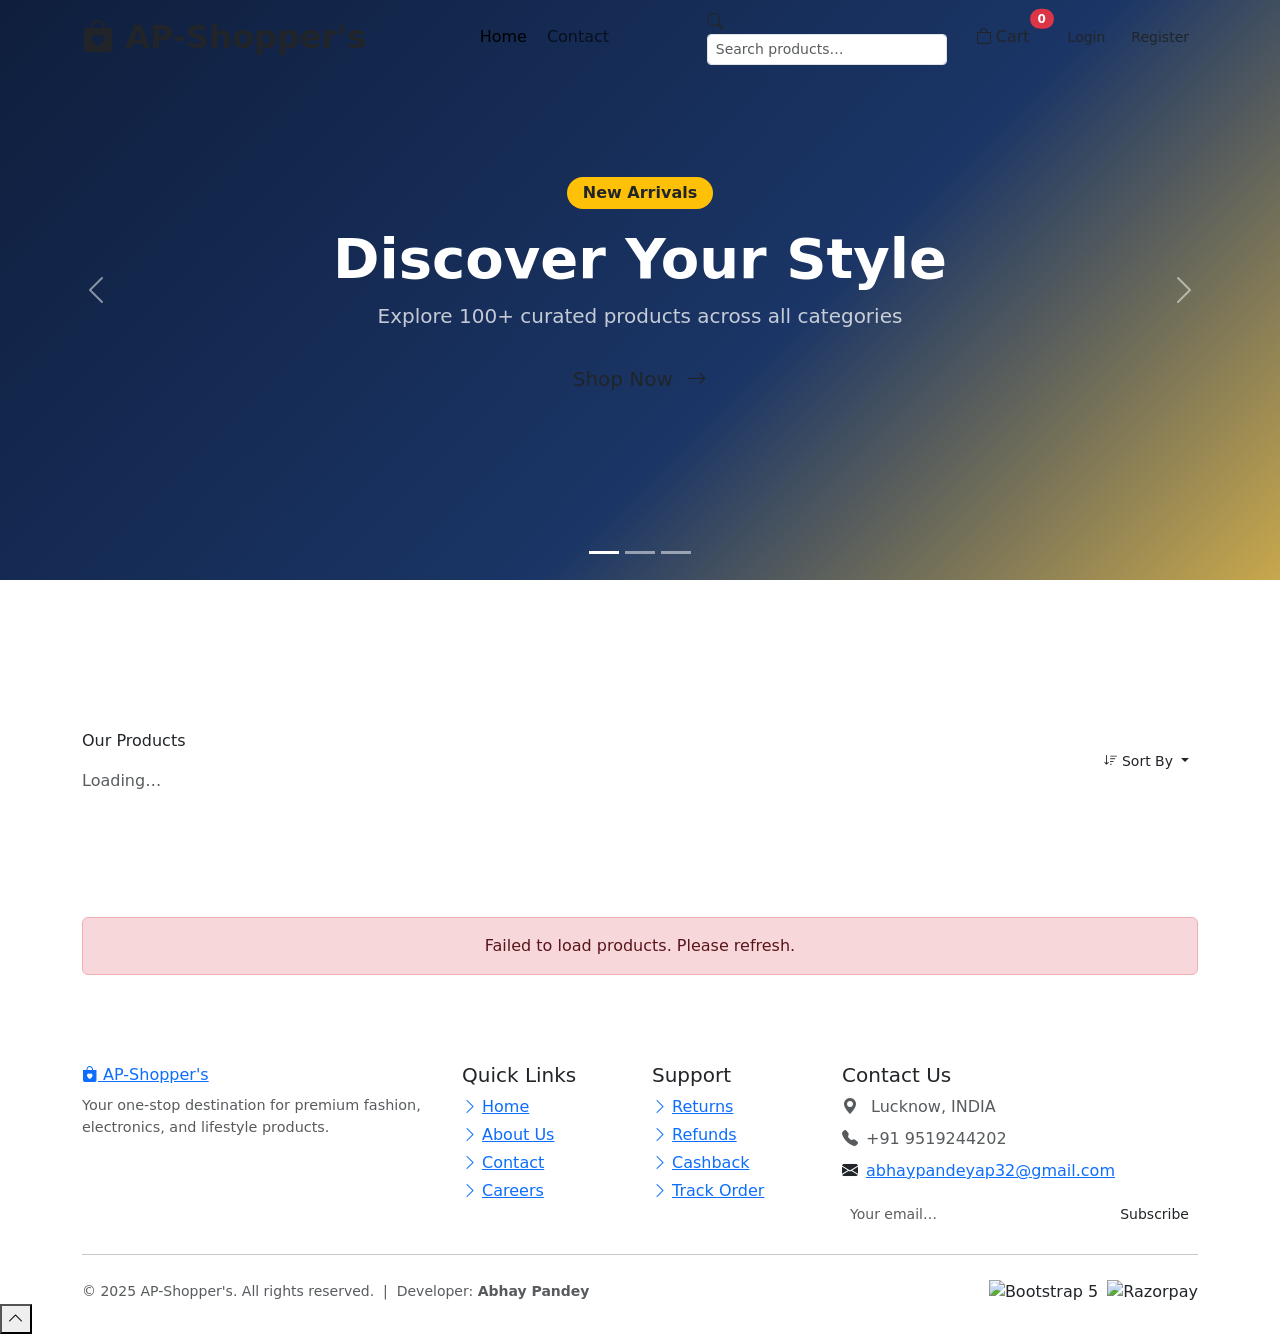
==== index.html @ b2f41816 "Add files via upload" ====
<!DOCTYPE html>
<html lang="en">

<head>
  <meta charset="UTF-8">
  <meta name="viewport" content="width=device-width, initial-scale=1.0">
  <title>AP-Shopper's — Home</title>

  <!-- Bootstrap 5 CSS -->
  <link href="https://cdn.jsdelivr.net/npm/bootstrap@5.3.3/dist/css/bootstrap.min.css" rel="stylesheet">
  <!-- Bootstrap Icons -->
  <link href="https://cdn.jsdelivr.net/npm/bootstrap-icons@1.11.3/font/bootstrap-icons.min.css" rel="stylesheet">
  <!-- Google Fonts -->
  <link
    href="https://fonts.googleapis.com/css2?family=Dancing+Script:wght@600;700&family=Playfair+Display:wght@700;800&family=Lato:wght@400;500;600;700&display=swap"
    rel="stylesheet">
  <!-- Custom CSS -->
  <link rel="stylesheet" href="css/style.css">
</head>

<body>

  <!-- ══════════════════════════════════════════
       TOAST CONTAINER
  ════════════════════════════════════════════ -->
  <div id="toastContainer" class="toast-container position-fixed top-0 end-0 p-3"></div>

  <!-- ══════════════════════════════════════════
       NAVBAR (Sticky + Offcanvas for Mobile)
  ════════════════════════════════════════════ -->
  <nav class="navbar navbar-expand-lg ap-navbar fixed-top" id="mainNavbar">
    <div class="container-xl">

      <!-- Brand -->
      <a class="navbar-brand brand-font text-navy fw-bold fs-2" href="index.html" style="color:var(--ap-navy)">
        <i class="bi bi-bag-heart-fill" style="color:var(--ap-gold)"></i> AP-Shopper's
      </a>

      <!-- Mobile: cart + toggler -->
      <div class="d-flex align-items-center gap-2 d-lg-none ms-auto">
        <button class="cart-btn btn btn-sm position-relative" id="cartButtonMobile">
          <i class="bi bi-bag"></i>
          <span class="badge position-absolute top-0 start-100 translate-middle bg-danger rounded-pill"
            id="cartBadge">0</span>
        </button>
        <button class="navbar-toggler border-0" type="button" data-bs-toggle="offcanvas" data-bs-target="#mobileMenu">
          <span class="navbar-toggler-icon"></span>
        </button>
      </div>

      <!-- Desktop Nav -->
      <div class="collapse navbar-collapse" id="NavbarNav">
        <ul class="navbar-nav mx-auto gap-1">
          <li class="nav-item"><a href="index.html" class="nav-link active">Home</a></li>
          <li class="nav-item"><a href="Contact.html" class="nav-link">Contact</a></li>
        </ul>

        <!-- Desktop Search -->
        <div class="search-wrapper me-3" style="width:240px">
          <i class="bi bi-search search-icon"></i>
          <input type="text" id="searchInput" class="form-control form-control-sm" placeholder="Search products…">
        </div>

        <!-- Cart Button -->
        <button class="cart-btn btn position-relative me-3" id="cartButton">
          <i class="bi bi-bag me-1"></i>Cart
          <span class="badge position-absolute top-0 start-100 translate-middle bg-danger rounded-pill"
            id="cartBadge">0</span>
        </button>

        <!-- Auth Buttons -->
        <div class="d-flex gap-2" id="auth-Buttons">
          <a href="Login.html" class="btn btn-ap-outline btn-sm">Login</a>
          <a href="Register.html" class="btn btn-ap-primary btn-sm">Register</a>
        </div>
      </div>

    </div>
  </nav>

  <!-- ══════════════════════════════════════════
       OFFCANVAS MOBILE MENU
  ════════════════════════════════════════════ -->
  <div class="offcanvas offcanvas-end" tabindex="-1" id="mobileMenu" aria-labelledby="mobileMenuLabel">
    <div class="offcanvas-header border-bottom">
      <h5 class="offcanvas-title brand-font fs-3" id="mobileMenuLabel" style="color:var(--ap-navy)">
        <i class="bi bi-bag-heart-fill" style="color:var(--ap-gold)"></i> AP-Shopper's
      </h5>
      <button type="button" class="btn-close" data-bs-dismiss="offcanvas"></button>
    </div>
    <div class="offcanvas-body d-flex flex-column">
      <ul class="navbar-nav flex-column mb-3">
        <li class="nav-item"><a href="index.html" class="nav-link"><i class="bi bi-house me-2"></i>Home</a></li>
        <li class="nav-item"><a href="Contact.html" class="nav-link"><i class="bi bi-envelope me-2"></i>Contact</a></li>
        <li class="nav-item"><a href="Cart.html" class="nav-link"><i class="bi bi-bag me-2"></i>Cart</a></li>
      </ul>
      <div class="search-wrapper mb-3">
        <i class="bi bi-search search-icon"></i>
        <input type="text" id="searchInputMobile" class="form-control" placeholder="Search products…">
      </div>
      <div class="mt-auto d-grid gap-2">
        <a href="Login.html" class="btn btn-ap-outline">Login</a>
        <a href="Register.html" class="btn btn-ap-primary">Register</a>
      </div>
    </div>
  </div>

  <!-- ══════════════════════════════════════════
       HERO CAROUSEL
  ════════════════════════════════════════════ -->
  <div id="heroCarousel" class="carousel slide hero-carousel" data-bs-ride="carousel">
    <div class="carousel-indicators">
      <button type="button" data-bs-target="#heroCarousel" data-bs-slide-to="0" class="active"></button>
      <button type="button" data-bs-target="#heroCarousel" data-bs-slide-to="1"></button>
      <button type="button" data-bs-target="#heroCarousel" data-bs-slide-to="2"></button>
    </div>
    <div class="carousel-inner">
      <div class="carousel-item active" data-bs-interval="3500">
        <!-- Gradient fallback when images are missing -->
        <div class="w-100"
          style="height:580px;background:linear-gradient(135deg,#0f1e3c 0%,#1a3566 60%,#c9a84c 100%);display:flex;align-items:center;justify-content:center;">
          <div class="text-center text-white px-4">
            <div class="badge bg-warning text-dark mb-3 px-3 py-2 rounded-pill fs-6">New Arrivals</div>
            <h1 class="heading-font display-4 fw-bold">Discover Your Style</h1>
            <p class="fs-5 mb-4 opacity-75">Explore 100+ curated products across all categories</p>
            <a href="#products" class="btn btn-ap-gold btn-lg px-5">Shop Now <i class="bi bi-arrow-right ms-2"></i></a>
          </div>
        </div>
      </div>
      <div class="carousel-item" data-bs-interval="3500">
        <div class="w-100"
          style="height:580px;background:linear-gradient(135deg,#1a1a2e 0%,#16213e 50%,#0f3460 100%);display:flex;align-items:center;justify-content:center;">
          <div class="text-center text-white px-4">
            <div class="badge bg-danger mb-3 px-3 py-2 rounded-pill fs-6">Up to 50% Off</div>
            <h1 class="heading-font display-4 fw-bold">Seasonal Sale</h1>
            <p class="fs-5 mb-4 opacity-75">Don't miss our biggest sale of the year</p>
            <a href="#products" class="btn btn-ap-gold btn-lg px-5">View Deals <i
                class="bi bi-lightning-fill ms-2"></i></a>
          </div>
        </div>
      </div>
      <div class="carousel-item" data-bs-interval="3500">
        <div class="w-100"
          style="height:580px;background:linear-gradient(135deg,#2d1b69 0%,#11998e 100%);display:flex;align-items:center;justify-content:center;">
          <div class="text-center text-white px-4">
            <div class="badge bg-success mb-3 px-3 py-2 rounded-pill fs-6">Free Shipping</div>
            <h1 class="heading-font display-4 fw-bold">Premium Quality</h1>
            <p class="fs-5 mb-4 opacity-75">Free shipping on all orders above ₹999</p>
            <a href="#products" class="btn btn-ap-gold btn-lg px-5">Explore <i class="bi bi-stars ms-2"></i></a>
          </div>
        </div>
      </div>
    </div>
    <button class="carousel-control-prev" type="button" data-bs-target="#heroCarousel" data-bs-slide="prev">
      <span class="carousel-control-prev-icon"></span>
    </button>
    <button class="carousel-control-next" type="button" data-bs-target="#heroCarousel" data-bs-slide="next">
      <span class="carousel-control-next-icon"></span>
    </button>
  </div>

  <!-- ══════════════════════════════════════════
       STATS BAR
  ════════════════════════════════════════════ -->
  <div class="py-3" style="background:var(--ap-navy)">
    <div class="container-xl">
      <div class="row text-center text-white g-2">
        <div class="col-6 col-md-3">
          <i class="bi bi-truck fs-5" style="color:var(--ap-gold)"></i>
          <div class="small fw-semibold">Free Shipping</div>
          <div class="text-white-50" style="font-size:.75rem">Orders over ₹999</div>
        </div>
        <div class="col-6 col-md-3">
          <i class="bi bi-shield-check fs-5" style="color:var(--ap-gold)"></i>
          <div class="small fw-semibold">Secure Payment</div>
          <div class="text-white-50" style="font-size:.75rem">100% Protected</div>
        </div>
        <div class="col-6 col-md-3">
          <i class="bi bi-arrow-counterclockwise fs-5" style="color:var(--ap-gold)"></i>
          <div class="small fw-semibold">Easy Returns</div>
          <div class="text-white-50" style="font-size:.75rem">30-Day Policy</div>
        </div>
        <div class="col-6 col-md-3">
          <i class="bi bi-headset fs-5" style="color:var(--ap-gold)"></i>
          <div class="small fw-semibold">24/7 Support</div>
          <div class="text-white-50" style="font-size:.75rem">Always here</div>
        </div>
      </div>
    </div>
  </div>

  <!-- ══════════════════════════════════════════
       PRODUCTS SECTION
  ════════════════════════════════════════════ -->
  <section id="products" class="py-5">
    <div class="container-xl">

      <!-- Section Header -->
      <div
        class="d-flex flex-column flex-md-row align-items-start align-items-md-center justify-content-between mb-4 gap-3">
        <div>
          <span class="section-title">Our Products</span>
          <p class="text-muted mt-3 mb-0" id="productCount">Loading…</p>
        </div>
        <!-- Sort Dropdown -->
        <div class="dropdown">
          <button class="btn btn-ap-outline btn-sm dropdown-toggle" type="button" data-bs-toggle="dropdown">
            <i class="bi bi-sort-down me-1"></i>Sort By
          </button>
          <ul class="dropdown-menu shadow border-0" style="border-radius:12px;min-width:180px">
            <li><a class="dropdown-item" href="#" onclick="sortProducts('default')">Default</a></li>
            <li><a class="dropdown-item" href="#" onclick="sortProducts('price-asc')">Price: Low → High</a></li>
            <li><a class="dropdown-item" href="#" onclick="sortProducts('price-desc')">Price: High → Low</a></li>
            <li><a class="dropdown-item" href="#" onclick="sortProducts('rating')">Top Rated</a></li>
          </ul>
        </div>
      </div>

      <!-- Filter Pills (scrollable on mobile) -->
      <div class="mb-4" style="overflow-x:auto;white-space:nowrap;padding-bottom:4px">
        <div id="filter-buttons-container" class="d-inline-flex gap-2"></div>
      </div>

      <!-- Loading Spinner -->
      <div id="loadingSpinner" class="text-center py-5">
        <div class="spinner-grow" style="color:var(--ap-gold)" role="status">
          <span class="visually-hidden">Loading…</span>
        </div>
        <p class="mt-3 text-muted heading-font">Fetching products…</p>
      </div>

      <!-- Product Grid -->
      <div class="row row-cols-1 row-cols-sm-2 row-cols-lg-3 row-cols-xl-4 g-4" id="product-list"></div>

      <!-- No Results -->
      <div id="noResults" class="text-center py-5 d-none">
        <i class="bi bi-search display-1" style="color:var(--ap-gold)"></i>
        <h4 class="heading-font mt-3">No products found</h4>
        <p class="text-muted">Try a different search or category.</p>
      </div>

    </div>
  </section>

  <!-- ══════════════════════════════════════════
       QUICK VIEW MODAL
  ════════════════════════════════════════════ -->
  <div class="modal fade" id="quickViewModal" tabindex="-1" aria-labelledby="quickViewLabel" aria-hidden="true">
    <div class="modal-dialog modal-lg modal-dialog-centered modal-dialog-scrollable">
      <div class="modal-content border-0" style="border-radius:20px;overflow:hidden">
        <div class="modal-header border-0 pb-0">
          <h5 class="modal-title heading-font" id="quickViewLabel">Quick View</h5>
          <button type="button" class="btn-close" data-bs-dismiss="modal"></button>
        </div>
        <div class="modal-body" id="quickViewBody">
          <!-- Filled by JS -->
        </div>
      </div>
    </div>
  </div>

  <!-- ══════════════════════════════════════════
       FOOTER
  ════════════════════════════════════════════ -->
  <footer class="ap-footer">
    <div class="container-xl">
      <div class="row g-4">

        <!-- Brand -->
        <div class="col-12 col-md-4">
          <a class="footer-brand d-block mb-2" href="#">
            <i class="bi bi-bag-heart-fill"></i> AP-Shopper's
          </a>
          <p class="opacity-75" style="font-size:.9rem">Your one-stop destination for premium fashion, electronics, and
            lifestyle products.</p>
          <div class="d-flex gap-2 mt-3">
            <a href="#" class="social-link text-white"><i class="bi bi-facebook"></i></a>
            <a href="#" class="social-link text-white"><i class="bi bi-instagram"></i></a>
            <a href="#" class="social-link text-white"><i class="bi bi-twitter-x"></i></a>
            <a href="#" class="social-link text-white"><i class="bi bi-whatsapp"></i></a>
            <a href="#" class="social-link text-white"><i class="bi bi-youtube"></i></a>
          </div>
        </div>

        <!-- Quick Links -->
        <div class="col-6 col-md-2">
          <h5>Quick Links</h5>
          <ul class="list-unstyled">
            <li class="mb-1"><a href="index.html"><i class="bi bi-chevron-right me-1"></i>Home</a></li>
            <li class="mb-1"><a href="#"><i class="bi bi-chevron-right me-1"></i>About Us</a></li>
            <li class="mb-1"><a href="Contact.html"><i class="bi bi-chevron-right me-1"></i>Contact</a></li>
            <li class="mb-1"><a href="#"><i class="bi bi-chevron-right me-1"></i>Careers</a></li>
          </ul>
        </div>

        <!-- Customer Service -->
        <div class="col-6 col-md-2">
          <h5>Support</h5>
          <ul class="list-unstyled">
            <li class="mb-1"><a href="#"><i class="bi bi-chevron-right me-1"></i>Returns</a></li>
            <li class="mb-1"><a href="#"><i class="bi bi-chevron-right me-1"></i>Refunds</a></li>
            <li class="mb-1"><a href="#"><i class="bi bi-chevron-right me-1"></i>Cashback</a></li>
            <li class="mb-1"><a href="#"><i class="bi bi-chevron-right me-1"></i>Track Order</a></li>
          </ul>
        </div>

        <!-- Contact Info -->
        <div class="col-12 col-md-4">
          <h5>Contact Us</h5>
          <ul class="list-unstyled">
            <li class="mb-2 opacity-75"><i class="bi bi-geo-alt-fill me-2" style="color:var(--ap-gold)"></i>
              Lucknow, INDIA</li>
            <li class="mb-2 opacity-75"><i class="bi bi-telephone-fill me-2" style="color:var(--ap-gold)"></i>+91
              9519244202</li>
            <li class="mb-2"><i class="bi bi-envelope-fill me-2" style="color:var(--ap-gold)"></i><a
                href="mailto:abhaypandeyap32@gmail.com">abhaypandeyap32@gmail.com</a></li>
          </ul>
          <!-- Newsletter -->
          <div class="input-group mt-2">
            <input type="email" class="form-control form-control-sm" placeholder="Your email…"
              style="border-radius:50px 0 0 50px;border:none">
            <button class="btn btn-ap-gold btn-sm" style="border-radius:0 50px 50px 0">Subscribe</button>
          </div>
        </div>
      </div>

      <hr class="footer-divider my-4">

      <div class="row align-items-center">
        <div class="col-md-6 text-center text-md-start opacity-75 small">
          &copy; 2025 AP-Shopper's. All rights reserved. &nbsp;|&nbsp; Developer: <strong>Abhay Pandey</strong>
        </div>
        <div class="col-md-6 text-center text-md-end mt-2 mt-md-0">
          <img src="https://img.shields.io/badge/Bootstrap-5.3-7952b3?style=flat-square&logo=bootstrap"
            alt="Bootstrap 5" class="me-1">
          <img src="https://img.shields.io/badge/Razorpay-Enabled-0066FF?style=flat-square" alt="Razorpay">
        </div>
      </div>
    </div>
  </footer>

  <!-- Back to Top -->
  <button id="backToTop" title="Back to top"><i class="bi bi-chevron-up"></i></button>

  <!-- Bootstrap JS -->
  <script src="https://cdn.jsdelivr.net/npm/bootstrap@5.3.3/dist/js/bootstrap.bundle.min.js"></script>
  <!-- Auth JS -->
  <script src="js/auth.js"></script>

  <script>
    /* ── State ── */
    let allProducts = [];
    let currentFilter = 'all';
    let currentSort = 'default';
    let cart = JSON.parse(localStorage.getItem('cart')) || [];

    /* ── Fetch Products ── */
    async function fetchProducts() {
      try {
        const res = await fetch('https://dummyjson.com/products?limit=100');
        const data = await res.json();
        allProducts = data.products;
        document.getElementById('loadingSpinner').classList.add('d-none');
        generateFilterButtons(allProducts);
        renderProducts(allProducts);
        updateCartBadgeAll();
      } catch (e) {
        document.getElementById('loadingSpinner').innerHTML =
          '<div class="alert alert-danger">Failed to load products. Please refresh.</div>';
      }
    }

    /* ── Render Products ── */
    function renderProducts(products) {
      const list = document.getElementById('product-list');
      const noRes = document.getElementById('noResults');
      const count = document.getElementById('productCount');

      list.innerHTML = '';
      count.textContent = `Showing ${products.length} product${products.length !== 1 ? 's' : ''}`;

      if (products.length === 0) { noRes.classList.remove('d-none'); return; }
      noRes.classList.add('d-none');

      products.forEach(p => {
        const stars = '★'.repeat(Math.round(p.rating)) + '☆'.repeat(5 - Math.round(p.rating));
        const col = document.createElement('div');
        col.className = 'col';
        col.innerHTML = `
          <div class="product-card card h-100">
            <div class="img-wrapper position-relative">
              <img src="${p.thumbnail}" alt="${p.title}" loading="lazy"
                   onerror="this.src='https://via.placeholder.com/300x200?text=No+Image'">
              <span class="badge badge-category position-absolute top-0 start-0 m-2">${p.category}</span>
              ${p.discountPercentage > 10 ? `<span class="badge bg-danger position-absolute top-0 end-0 m-2">${Math.round(p.discountPercentage)}% OFF</span>` : ''}
            </div>
            <div class="card-body d-flex flex-column">
              <h6 class="card-title">${p.title}</h6>
              <p class="card-text flex-grow-1">${p.description}</p>
              <div class="rating-stars mb-1">${stars} <small class="text-muted">(${p.rating})</small></div>
              <div class="price-tag mb-3">₹<span>${p.price}</span></div>
              <div class="d-grid gap-2">
                <button class="btn btn-ap-primary btn-sm add-to-cart" data-id="${p.id}">
                  <i class="bi bi-bag-plus me-1"></i>Add to Cart
                </button>
                <div class="d-flex gap-2">
                  <button class="btn btn-ap-outline btn-sm flex-grow-1 view-details" data-id="${p.id}">
                    <i class="bi bi-eye me-1"></i>Details
                  </button>
                  <button class="btn btn-outline-secondary btn-sm quick-view" data-id="${p.id}" title="Quick View">
                    <i class="bi bi-zoom-in"></i>
                  </button>
                </div>
              </div>
            </div>
          </div>`;
        list.appendChild(col);
      });

      /* Add to Cart */
      document.querySelectorAll('.add-to-cart').forEach(btn =>
        btn.addEventListener('click', function () { addToCart(parseInt(this.dataset.id)); }));
      /* View Details */
      document.querySelectorAll('.view-details').forEach(btn =>
        btn.addEventListener('click', function () { viewDetails(parseInt(this.dataset.id)); }));
      /* Quick View */
      document.querySelectorAll('.quick-view').forEach(btn =>
        btn.addEventListener('click', function () { openQuickView(parseInt(this.dataset.id)); }));
    }

    /* ── Filter ── */
    function generateFilterButtons(products) {
      const container = document.getElementById('filter-buttons-container');
      const cats = [...new Set(products.map(p => p.category))];
      container.innerHTML = '';

      const makeBtn = (label, value) => {
        const btn = document.createElement('button');
        btn.className = `btn btn-sm ${value === 'all' ? 'btn-ap-primary' : 'btn-outline-secondary'} rounded-pill`;
        btn.textContent = value === 'all' ? '🛍 All' : label.charAt(0).toUpperCase() + label.slice(1);
        btn.dataset.cat = value;
        btn.addEventListener('click', () => {
          currentFilter = value;
          container.querySelectorAll('button').forEach(b => {
            b.className = `btn btn-sm ${b.dataset.cat === value ? 'btn-ap-primary' : 'btn-outline-secondary'} rounded-pill`;
          });
          applyFilters();
        });
        container.appendChild(btn);
      };

      makeBtn('All', 'all');
      cats.forEach(c => makeBtn(c, c));
    }

    /* ── Sort ── */
    function sortProducts(key) { currentSort = key; applyFilters(); }

    /* ── Apply Filters + Sort ── */
    function applyFilters() {
      let list = currentFilter === 'all' ? [...allProducts] : allProducts.filter(p => p.category === currentFilter);
      const q = document.getElementById('searchInput')?.value.toLowerCase() || '';
      if (q) list = list.filter(p => p.title.toLowerCase().includes(q) || p.description.toLowerCase().includes(q));
      if (currentSort === 'price-asc') list.sort((a, b) => a.price - b.price);
      if (currentSort === 'price-desc') list.sort((a, b) => b.price - a.price);
      if (currentSort === 'rating') list.sort((a, b) => b.rating - a.rating);
      renderProducts(list);
    }

    /* ── Search ── */
    ['searchInput', 'searchInputMobile'].forEach(id => {
      document.getElementById(id)?.addEventListener('input', applyFilters);
    });

    /* ── Quick View ── */
    function openQuickView(id) {
      const p = allProducts.find(x => x.id === id);
      if (!p) return;
      document.getElementById('quickViewLabel').textContent = p.title;
      document.getElementById('quickViewBody').innerHTML = `
        <div class="row g-3">
          <div class="col-md-5">
            <div class="details-img-wrapper" style="height:260px">
              <img src="${p.thumbnail}" alt="${p.title}" style="max-height:240px;object-fit:contain">
            </div>
          </div>
          <div class="col-md-7">
            <span class="badge rounded-pill mb-2" style="background:var(--ap-light);color:var(--ap-navy)">${p.category}</span>
            <h5 class="heading-font">${p.title}</h5>
            <p class="text-muted small">${p.description}</p>
            <div class="rating-stars mb-2">${'★'.repeat(Math.round(p.rating))}${'☆'.repeat(5 - Math.round(p.rating))} ${p.rating}</div>
            <div class="price-tag mb-3">₹<span>${p.price}</span>
              <small class="text-muted text-decoration-line-through ms-2">₹${Math.round(p.price / (1 - p.discountPercentage / 100))}</small>
            </div>
            <div class="d-flex gap-2">
              <button class="btn btn-ap-primary flex-grow-1" onclick="addToCart(${p.id});bootstrap.Modal.getInstance(document.getElementById('quickViewModal')).hide()">
                <i class="bi bi-bag-plus me-1"></i>Add to Cart
              </button>
              <button class="btn btn-ap-outline" onclick="viewDetails(${p.id})">
                Full Details
              </button>
            </div>
          </div>
        </div>`;
      new bootstrap.Modal(document.getElementById('quickViewModal')).show();
    }

    /* ── Add to Cart ── */
    function addToCart(id) {
      const p = allProducts.find(x => x.id === id);
      if (!p) return;
      const item = cart.find(x => x.id === id);
      if (item) item.quantity++; else cart.push({ ...p, quantity: 1 });
      localStorage.setItem('cart', JSON.stringify(cart));
      updateCartBadgeAll();
      showToast(`<strong>${p.title}</strong> added to cart!`);
    }

    /* ── Cart Badge ── */
    function updateCartBadgeAll() {
      const total = cart.reduce((s, i) => s + i.quantity, 0);
      document.querySelectorAll('#cartBadge').forEach(el => el.textContent = total);
    }

    /* ── View Details ── */
    function viewDetails(id) {
      const p = allProducts.find(x => x.id === id);
      if (p) { sessionStorage.setItem('selectedProducts', JSON.stringify(p)); window.location.href = 'Details.html'; }
    }

    /* ── Cart redirects ── */
    ['cartButton', 'cartButtonMobile'].forEach(id =>
      document.getElementById(id)?.addEventListener('click', () => window.location.href = 'Cart.html'));

    /* ── Init ── */
    fetchProducts();
  </script>
</body>

</html>
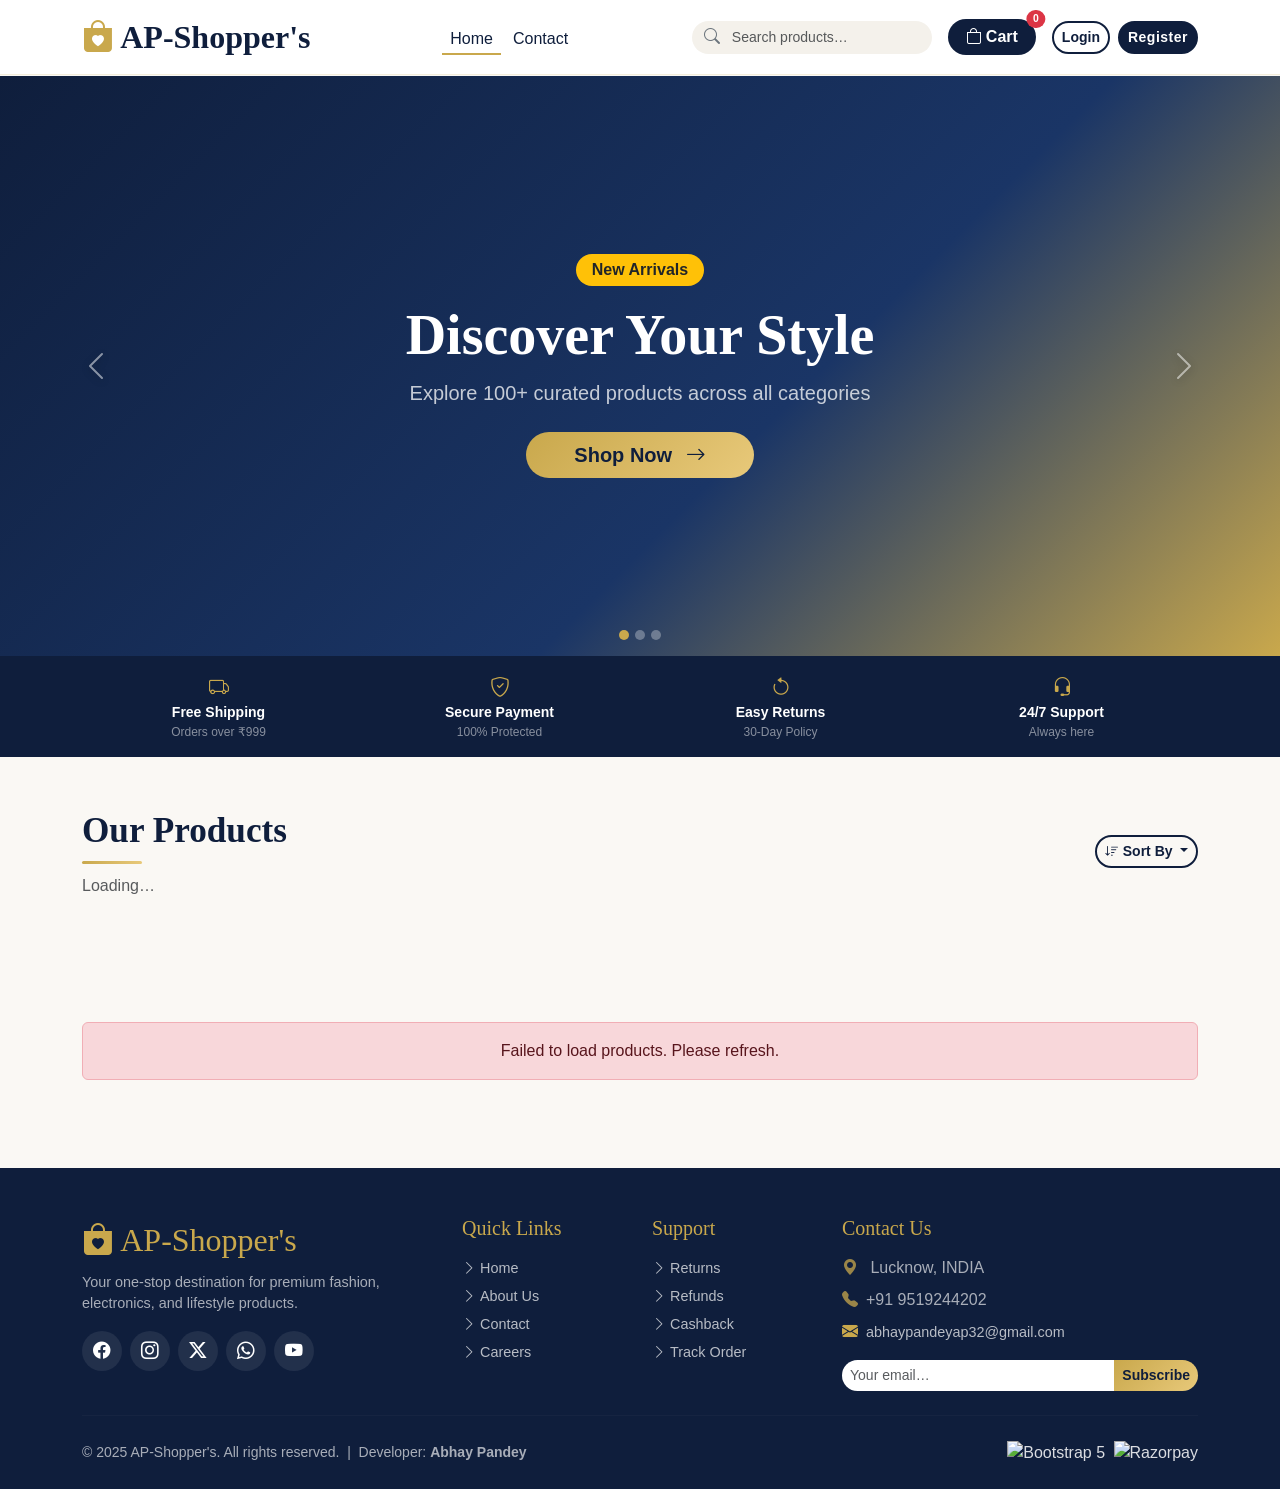
==== commit 2eb1c26f: "index.html" ====
--- a/index.html
+++ b/index.html
@@ -15,7 +15,7 @@
     href="https://fonts.googleapis.com/css2?family=Dancing+Script:wght@600;700&family=Playfair+Display:wght@700;800&family=Lato:wght@400;500;600;700&display=swap"
     rel="stylesheet">
   <!-- Custom CSS -->
-  <link rel="stylesheet" href="css/style.css">
+  <link rel="stylesheet" href="style.css">
 </head>
 
 <body>
@@ -537,4 +537,4 @@
   </script>
 </body>
 
-</html>+</html>
--- a/style.css
+++ b/style.css
@@ -0,0 +1,587 @@
+/* =============================================
+   AP-Shopper's — Global Styles (Bootstrap 5)
+   ============================================= */
+
+:root {
+  --ap-navy: #0f1e3c;
+  --ap-gold: #c9a84c;
+  --ap-gold-light: #e8c97a;
+  --ap-cream: #faf8f4;
+  --ap-white: #ffffff;
+  --ap-gray: #6c757d;
+  --ap-light: #f4f1eb;
+  --ap-shadow: 0 8px 32px rgba(15, 30, 60, .12);
+  --ap-radius: 16px;
+  --ap-transition: .3s cubic-bezier(.4, 0, .2, 1);
+}
+
+/* ── Base ── */
+html {
+  scroll-behavior: smooth;
+}
+
+body {
+  background: var(--ap-cream);
+  font-family: 'Lato', sans-serif;
+  color: var(--ap-navy);
+  overflow-x: hidden;
+}
+
+/* ── Fonts ── */
+.brand-font {
+  font-family: 'Dancing Script', cursive;
+}
+
+.heading-font {
+  font-family: 'Playfair Display', serif;
+}
+
+/* ── Navbar ── */
+.ap-navbar {
+  background: rgba(255, 255, 255, .96) !important;
+  backdrop-filter: blur(12px);
+  -webkit-backdrop-filter: blur(12px);
+  border-bottom: 1px solid rgba(201, 168, 76, .2);
+  transition: box-shadow var(--ap-transition);
+}
+
+.ap-navbar.scrolled {
+  box-shadow: 0 4px 24px rgba(15, 30, 60, .15) !important;
+}
+
+.ap-navbar .nav-link {
+  font-weight: 500;
+  color: var(--ap-navy) !important;
+  position: relative;
+  padding-bottom: 4px;
+}
+
+.ap-navbar .nav-link::after {
+  content: '';
+  position: absolute;
+  bottom: 0;
+  left: 50%;
+  width: 0;
+  height: 2px;
+  background: var(--ap-gold);
+  transition: width var(--ap-transition), left var(--ap-transition);
+}
+
+.ap-navbar .nav-link:hover::after,
+.ap-navbar .nav-link.active::after {
+  width: 100%;
+  left: 0;
+}
+
+/* ── Buttons ── */
+.btn-ap-primary {
+  background: var(--ap-navy);
+  color: var(--ap-white);
+  border: 2px solid var(--ap-navy);
+  border-radius: 50px;
+  font-weight: 600;
+  letter-spacing: .5px;
+  transition: all var(--ap-transition);
+}
+
+.btn-ap-primary:hover {
+  background: var(--ap-gold);
+  border-color: var(--ap-gold);
+  color: var(--ap-navy);
+  transform: translateY(-2px);
+  box-shadow: 0 6px 20px rgba(201, 168, 76, .4);
+}
+
+.btn-ap-outline {
+  background: transparent;
+  color: var(--ap-navy);
+  border: 2px solid var(--ap-navy);
+  border-radius: 50px;
+  font-weight: 600;
+  transition: all var(--ap-transition);
+}
+
+.btn-ap-outline:hover {
+  background: var(--ap-navy);
+  color: var(--ap-white);
+  transform: translateY(-2px);
+}
+
+.btn-ap-gold {
+  background: linear-gradient(135deg, var(--ap-gold), var(--ap-gold-light));
+  color: var(--ap-navy);
+  border: none;
+  border-radius: 50px;
+  font-weight: 700;
+  transition: all var(--ap-transition);
+}
+
+.btn-ap-gold:hover {
+  transform: translateY(-2px);
+  box-shadow: 0 8px 24px rgba(201, 168, 76, .5);
+  color: var(--ap-navy);
+}
+
+/* ── Cart Badge ── */
+.cart-btn {
+  background: var(--ap-navy);
+  color: var(--ap-white);
+  border: none;
+  border-radius: 50px;
+  padding: 6px 18px;
+  font-weight: 600;
+  position: relative;
+  transition: all var(--ap-transition);
+}
+
+.cart-btn:hover {
+  background: var(--ap-gold);
+  color: var(--ap-navy);
+}
+
+.cart-btn .badge {
+  font-size: .65rem;
+  min-width: 18px;
+  height: 18px;
+  display: flex;
+  align-items: center;
+  justify-content: center;
+}
+
+/* ── Search Input ── */
+.search-wrapper {
+  position: relative;
+}
+
+.search-wrapper .search-icon {
+  position: absolute;
+  top: 50%;
+  left: 12px;
+  transform: translateY(-50%);
+  color: var(--ap-gray);
+  z-index: 5;
+}
+
+.search-wrapper input {
+  border-radius: 50px;
+  border: 2px solid transparent;
+  background: var(--ap-light);
+  padding-left: 38px;
+  transition: all var(--ap-transition);
+}
+
+.search-wrapper input:focus {
+  border-color: var(--ap-gold);
+  background: var(--ap-white);
+  box-shadow: 0 0 0 3px rgba(201, 168, 76, .15);
+}
+
+/* ── Hero Carousel ── */
+.hero-carousel {
+  margin-top: 76px;
+}
+
+.hero-carousel .carousel-item img {
+  object-fit: cover;
+  height: 580px;
+  width: 100%;
+  filter: brightness(.85);
+}
+
+.hero-carousel .carousel-caption {
+  bottom: 15%;
+  text-align: left;
+  left: 8%;
+}
+
+.hero-carousel .carousel-caption h2 {
+  font-family: 'Playfair Display', serif;
+  font-size: clamp(2rem, 5vw, 4rem);
+  font-weight: 800;
+  text-shadow: 0 2px 12px rgba(0, 0, 0, .4);
+}
+
+.hero-carousel .carousel-indicators [data-bs-target] {
+  width: 10px;
+  height: 10px;
+  border-radius: 50%;
+  background: rgba(255, 255, 255, .6);
+  border: none;
+}
+
+.hero-carousel .carousel-indicators .active {
+  background: var(--ap-gold);
+}
+
+.hero-carousel .carousel-control-prev-icon,
+.hero-carousel .carousel-control-next-icon {
+  filter: drop-shadow(0 2px 4px rgba(0, 0, 0, .4));
+}
+
+@media (max-width: 576px) {
+  .hero-carousel .carousel-item img {
+    height: 260px;
+  }
+
+  .hero-carousel .carousel-caption {
+    display: none !important;
+  }
+
+  .hero-carousel {
+    margin-top: 70px;
+  }
+}
+
+/* ── Filter Buttons ── */
+#filter-buttons-container .btn {
+  border-radius: 50px;
+  font-size: .85rem;
+  font-weight: 600;
+  padding: 6px 18px;
+  border: 2px solid var(--ap-navy);
+  color: var(--ap-navy);
+  transition: all var(--ap-transition);
+}
+
+#filter-buttons-container .btn:hover,
+#filter-buttons-container .btn.active-filter {
+  background: var(--ap-navy);
+  color: var(--ap-white);
+}
+
+/* ── Product Cards ── */
+.product-card {
+  border: none;
+  border-radius: var(--ap-radius);
+  overflow: hidden;
+  box-shadow: var(--ap-shadow);
+  transition: transform var(--ap-transition), box-shadow var(--ap-transition);
+  background: var(--ap-white);
+  height: 100%;
+}
+
+.product-card:hover {
+  transform: translateY(-6px);
+  box-shadow: 0 20px 48px rgba(15, 30, 60, .18);
+}
+
+.product-card .img-wrapper {
+  overflow: hidden;
+  background: var(--ap-light);
+  height: 240px;
+  display: flex;
+  align-items: center;
+  justify-content: center;
+}
+
+.product-card .img-wrapper img {
+  object-fit: contain;
+  max-height: 220px;
+  width: 100%;
+  transition: transform var(--ap-transition);
+}
+
+.product-card:hover .img-wrapper img {
+  transform: scale(1.06);
+}
+
+.product-card .card-body {
+  padding: 1.25rem;
+}
+
+.product-card .card-title {
+  font-family: 'Playfair Display', serif;
+  font-size: 1rem;
+  font-weight: 700;
+  margin-bottom: .5rem;
+  display: -webkit-box;
+  -webkit-line-clamp: 2;
+  -webkit-box-orient: vertical;
+  overflow: hidden;
+}
+
+.product-card .card-text {
+  font-size: .82rem;
+  color: var(--ap-gray);
+  display: -webkit-box;
+  -webkit-line-clamp: 2;
+  -webkit-box-orient: vertical;
+  overflow: hidden;
+  margin-bottom: .75rem;
+}
+
+.product-card .price-tag {
+  font-size: 1.3rem;
+  font-weight: 800;
+  color: var(--ap-navy);
+}
+
+.product-card .price-tag span {
+  color: var(--ap-gold);
+}
+
+.product-card .rating-stars {
+  color: var(--ap-gold);
+  font-size: .85rem;
+}
+
+.product-card .badge-category {
+  background: var(--ap-light);
+  color: var(--ap-navy);
+  border-radius: 50px;
+  font-size: .72rem;
+  font-weight: 600;
+  padding: 3px 10px;
+}
+
+/* ── Cart Page ── */
+.cart-table th {
+  background: var(--ap-navy) !important;
+  color: var(--ap-white);
+}
+
+.cart-table tbody tr {
+  transition: background var(--ap-transition);
+}
+
+.cart-table tbody tr:hover {
+  background: var(--ap-light);
+}
+
+.qty-btn {
+  width: 32px;
+  height: 32px;
+  border-radius: 50%;
+  border: 2px solid var(--ap-navy);
+  background: transparent;
+  color: var(--ap-navy);
+  font-weight: 700;
+  transition: all var(--ap-transition);
+  display: inline-flex;
+  align-items: center;
+  justify-content: center;
+}
+
+.qty-btn:hover {
+  background: var(--ap-navy);
+  color: var(--ap-white);
+}
+
+.order-summary {
+  background: var(--ap-white);
+  border-radius: var(--ap-radius);
+  box-shadow: var(--ap-shadow);
+  padding: 1.5rem;
+  position: sticky;
+  top: 90px;
+}
+
+/* ── Details Page ── */
+.details-img-wrapper {
+  background: var(--ap-light);
+  border-radius: var(--ap-radius);
+  overflow: hidden;
+  display: flex;
+  align-items: center;
+  justify-content: center;
+  padding: 2rem;
+  height: 380px;
+}
+
+.details-img-wrapper img {
+  max-height: 340px;
+  object-fit: contain;
+}
+
+.review-card {
+  border: none;
+  border-radius: var(--ap-radius);
+  box-shadow: 0 4px 16px rgba(15, 30, 60, .08);
+  background: var(--ap-white);
+  transition: transform var(--ap-transition);
+}
+
+.review-card:hover {
+  transform: translateY(-3px);
+}
+
+.review-stars {
+  color: var(--ap-gold);
+}
+
+/* ── Auth Forms ── */
+.auth-card {
+  background: var(--ap-white);
+  border-radius: var(--ap-radius);
+  box-shadow: 0 20px 60px rgba(15, 30, 60, .15);
+  padding: 2.5rem;
+  border: 1px solid rgba(201, 168, 76, .2);
+}
+
+.auth-card .form-floating label {
+  color: var(--ap-gray);
+}
+
+.auth-card .form-control:focus {
+  border-color: var(--ap-gold);
+  box-shadow: 0 0 0 3px rgba(201, 168, 76, .15);
+}
+
+/* ── Toast ── */
+.toast-container {
+  z-index: 11000;
+}
+
+.ap-toast {
+  border-radius: 12px;
+  box-shadow: 0 8px 24px rgba(0, 0, 0, .18);
+}
+
+.ap-toast.success {
+  border-left: 4px solid #198754;
+}
+
+.ap-toast.error {
+  border-left: 4px solid #dc3545;
+}
+
+/* ── Footer ── */
+.ap-footer {
+  background: var(--ap-navy);
+  color: rgba(255, 255, 255, .85);
+  padding: 3rem 0 1.5rem;
+}
+
+.ap-footer h5 {
+  color: var(--ap-gold);
+  font-family: 'Playfair Display', serif;
+  margin-bottom: 1rem;
+}
+
+.ap-footer a {
+  color: rgba(255, 255, 255, .7);
+  text-decoration: none;
+  transition: color var(--ap-transition);
+  font-size: .9rem;
+}
+
+.ap-footer a:hover {
+  color: var(--ap-gold);
+}
+
+.ap-footer .social-link {
+  width: 40px;
+  height: 40px;
+  border-radius: 50%;
+  background: rgba(255, 255, 255, .08);
+  display: inline-flex;
+  align-items: center;
+  justify-content: center;
+  transition: all var(--ap-transition);
+  font-size: 1.1rem;
+}
+
+.ap-footer .social-link:hover {
+  background: var(--ap-gold);
+  color: var(--ap-navy) !important;
+}
+
+.ap-footer .footer-divider {
+  border-color: rgba(255, 255, 255, .1);
+}
+
+.ap-footer .footer-brand {
+  font-family: 'Dancing Script', cursive;
+  font-size: 2rem;
+  color: var(--ap-gold) !important;
+}
+
+/* ── Offcanvas ── */
+.offcanvas-body .nav-link {
+  font-size: 1.1rem;
+  padding: .75rem 0;
+  border-bottom: 1px solid var(--ap-light);
+}
+
+/* ── Section Titles ── */
+.section-title {
+  font-family: 'Playfair Display', serif;
+  font-size: clamp(1.5rem, 3vw, 2.2rem);
+  font-weight: 800;
+  color: var(--ap-navy);
+  position: relative;
+  display: inline-block;
+}
+
+.section-title::after {
+  content: '';
+  position: absolute;
+  bottom: -6px;
+  left: 0;
+  width: 60px;
+  height: 3px;
+  background: linear-gradient(90deg, var(--ap-gold), var(--ap-gold-light));
+  border-radius: 2px;
+}
+
+/* ── Skeleton Loader ── */
+.skeleton {
+  background: linear-gradient(90deg, #e8e4dc 25%, #f4f0e8 50%, #e8e4dc 75%);
+  background-size: 200% 100%;
+  animation: shimmer 1.5s infinite;
+  border-radius: 8px;
+}
+
+@keyframes shimmer {
+  0% {
+    background-position: 200% 0
+  }
+
+  100% {
+    background-position: -200% 0
+  }
+}
+
+/* ── Back to Top ── */
+#backToTop {
+  position: fixed;
+  bottom: 24px;
+  right: 24px;
+  width: 46px;
+  height: 46px;
+  border-radius: 50%;
+  background: var(--ap-navy);
+  color: var(--ap-white);
+  border: none;
+  box-shadow: 0 4px 16px rgba(15, 30, 60, .3);
+  opacity: 0;
+  pointer-events: none;
+  transition: all var(--ap-transition);
+  z-index: 9000;
+  display: flex;
+  align-items: center;
+  justify-content: center;
+}
+
+#backToTop.visible {
+  opacity: 1;
+  pointer-events: all;
+}
+
+#backToTop:hover {
+  background: var(--ap-gold);
+  color: var(--ap-navy);
+  transform: translateY(-3px);
+}
+
+/* ── Responsive tweaks ── */
+@media (max-width: 768px) {
+  .auth-card {
+    padding: 1.75rem 1.25rem;
+  }
+
+  .order-summary {
+    position: static;
+    margin-top: 1.5rem;
+  }
+}
